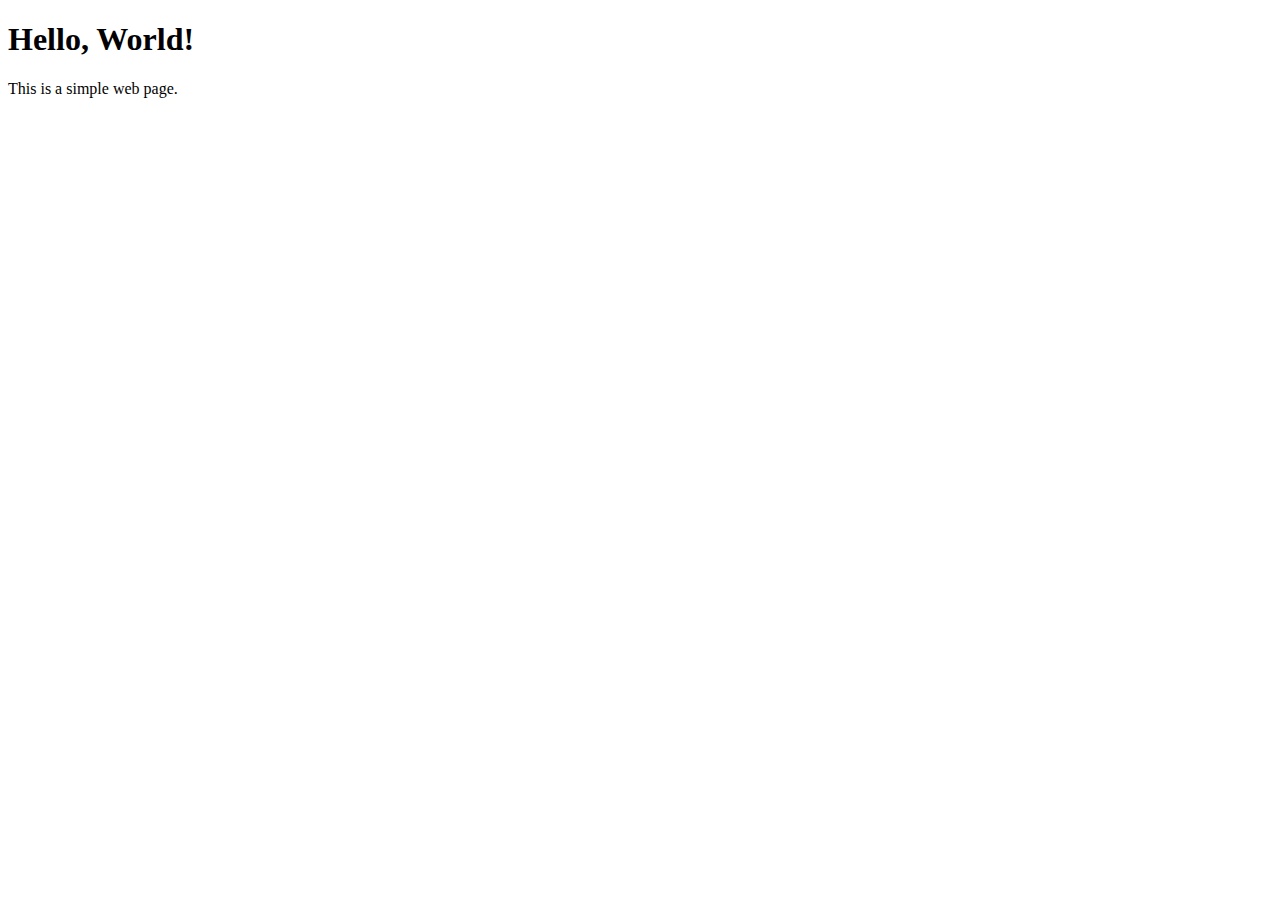
==== index.html @ b4db802f "Create index.html" ====
<!DOCTYPE html>
<html lang="en">
<head>
    <meta charset="UTF-8">
    <meta name="viewport" content="width=device-width, initial-scale=1.0">
    <title>My Simple Web Page</title>
</head>
<body>
    <h1>Hello, World!</h1>
    <p>This is a simple web page.</p>
</body>
</html>
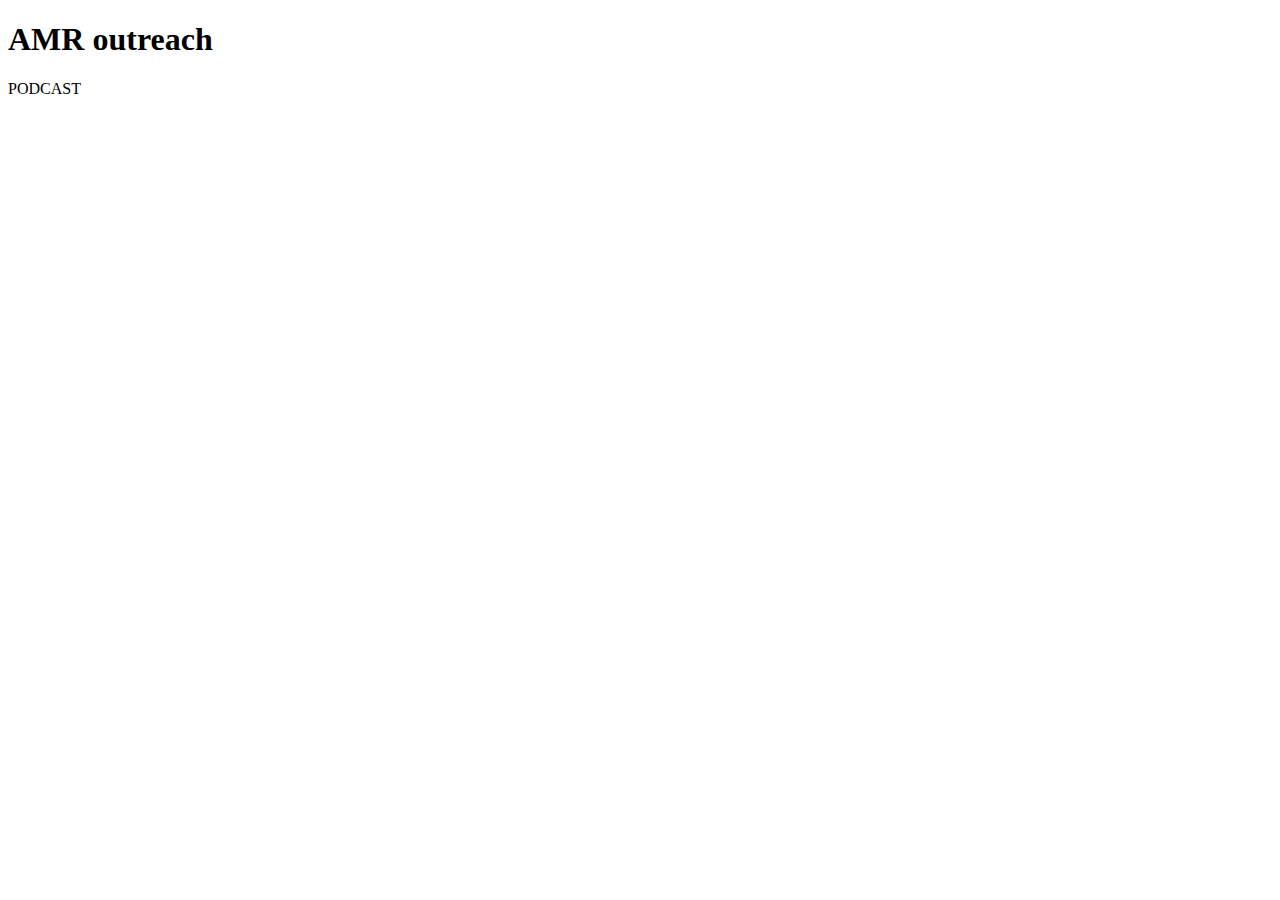
==== commit ef832319: "Update index.html" ====
--- a/index.html
+++ b/index.html
@@ -6,7 +6,7 @@
     <title>My Simple Web Page</title>
 </head>
 <body>
-    <h1>Hello, World!</h1>
-    <p>This is a simple web page.</p>
+    <h1>AMR outreach</h1>
+    <p>PODCAST</p>
 </body>
 </html>
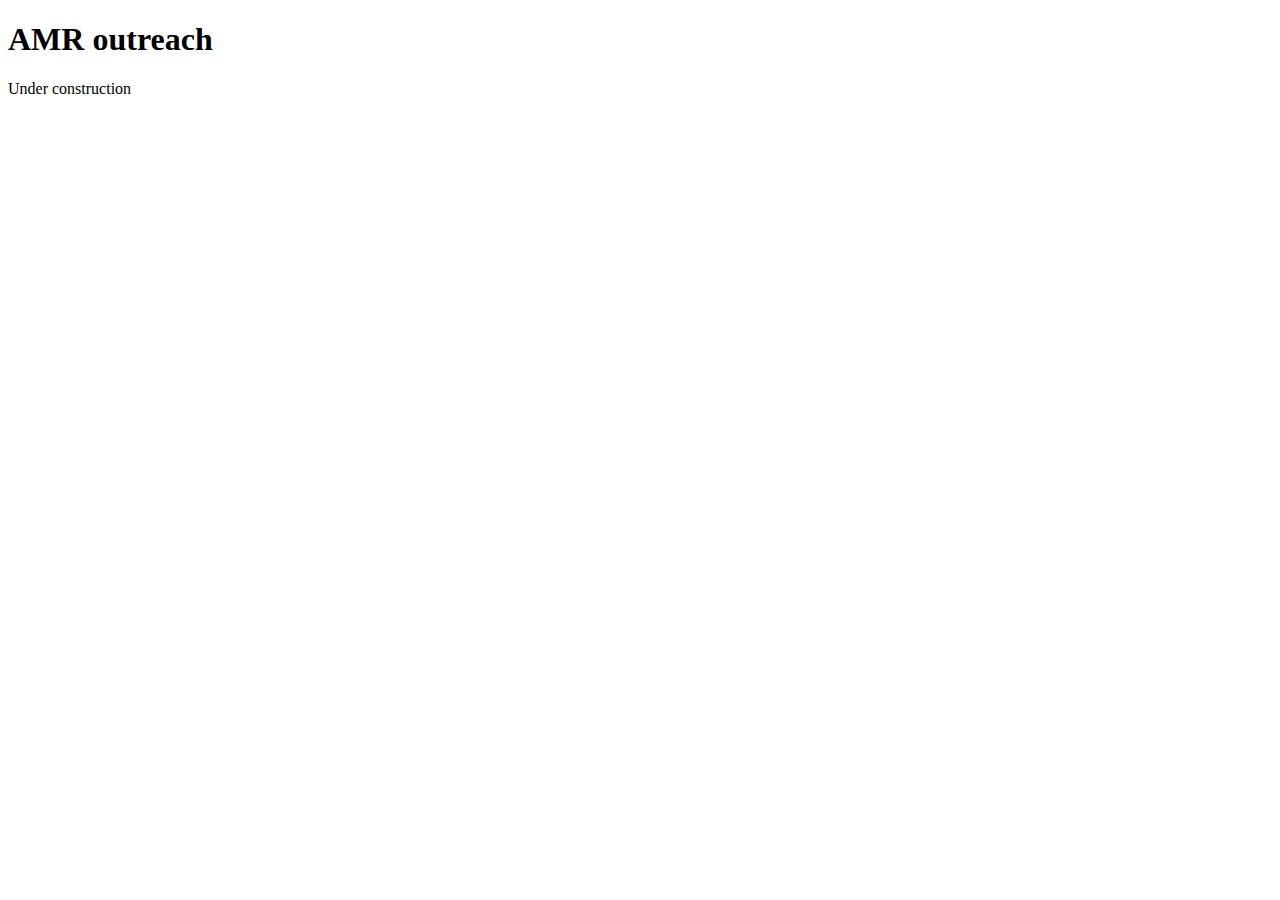
==== commit 07ed2cdd: "Update index.html" ====
--- a/index.html
+++ b/index.html
@@ -7,6 +7,6 @@
 </head>
 <body>
     <h1>AMR outreach</h1>
-    <p>PODCAST</p>
+    <p>Under construction</p>
 </body>
 </html>
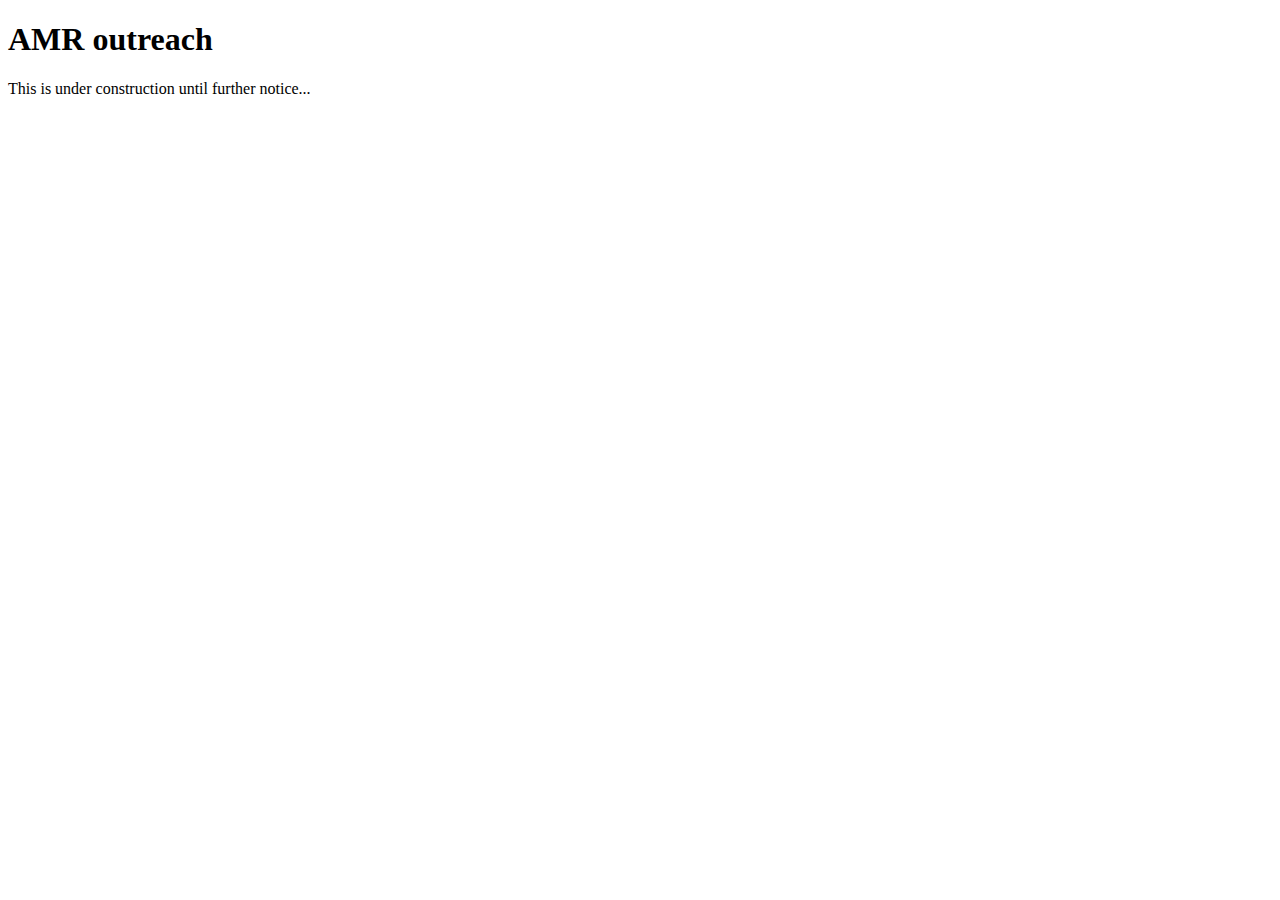
==== commit 8e4b04c1: "test1" ====
--- a/index.html
+++ b/index.html
@@ -7,6 +7,6 @@
 </head>
 <body>
     <h1>AMR outreach</h1>
-    <p>Under construction</p>
+    <p>This is under construction until further notice...</p>
 </body>
 </html>
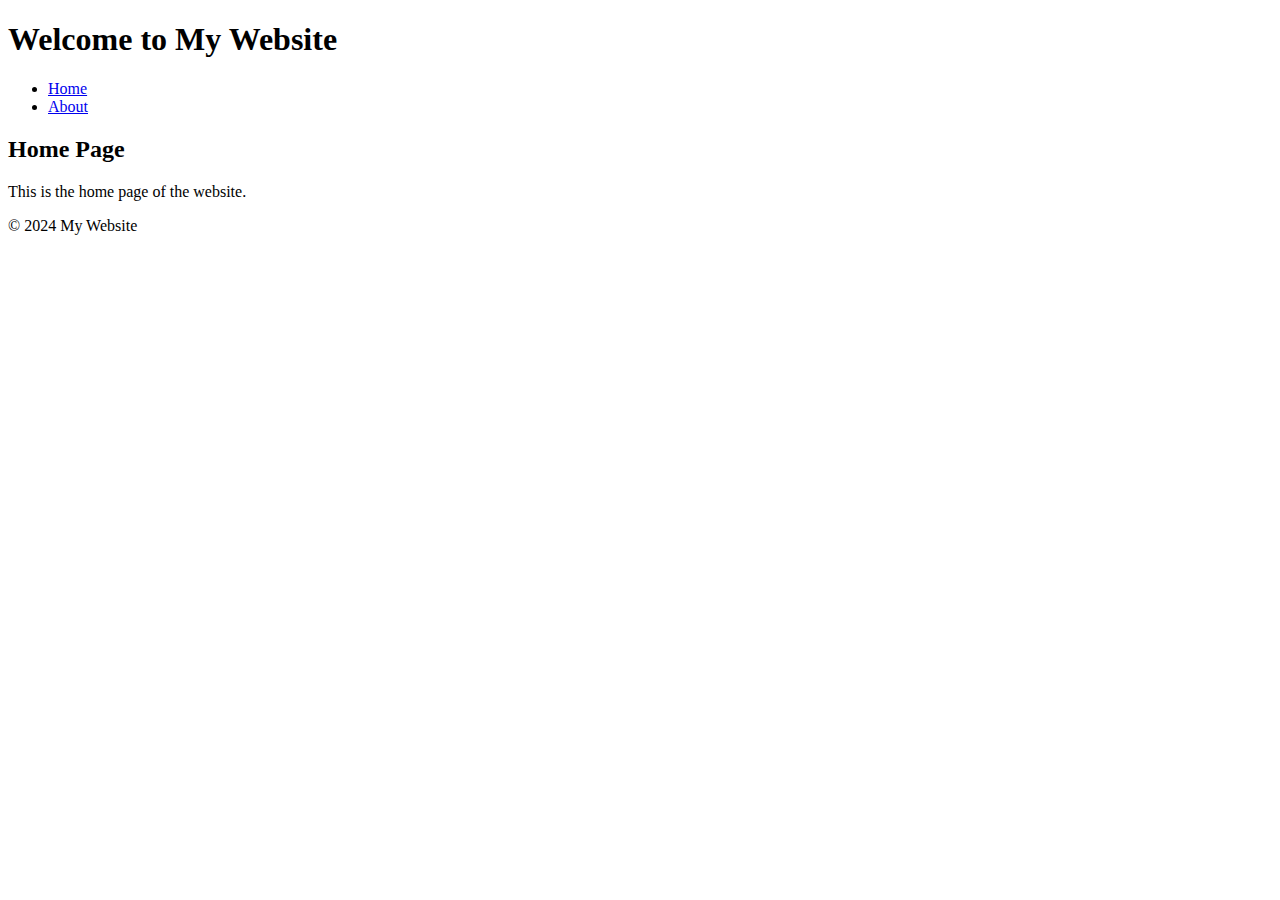
==== commit 5a572a44: "Update index.html" ====
--- a/index.html
+++ b/index.html
@@ -3,10 +3,25 @@
 <head>
     <meta charset="UTF-8">
     <meta name="viewport" content="width=device-width, initial-scale=1.0">
-    <title>My Simple Web Page</title>
+    <title>Home Page</title>
+    <link rel="stylesheet" href="styles.css">
 </head>
 <body>
-    <h1>AMR outreach</h1>
-    <p>This is under construction until further notice...</p>
+    <header>
+        <h1>Welcome to My Website</h1>
+        <nav>
+            <ul>
+                <li><a href="index.html">Home</a></li>
+                <li><a href="about.html">About</a></li>
+            </ul>
+        </nav>
+    </header>
+    <main>
+        <h2>Home Page</h2>
+        <p>This is the home page of the website.</p>
+    </main>
+    <footer>
+        <p>&copy; 2024 My Website</p>
+    </footer>
 </body>
 </html>
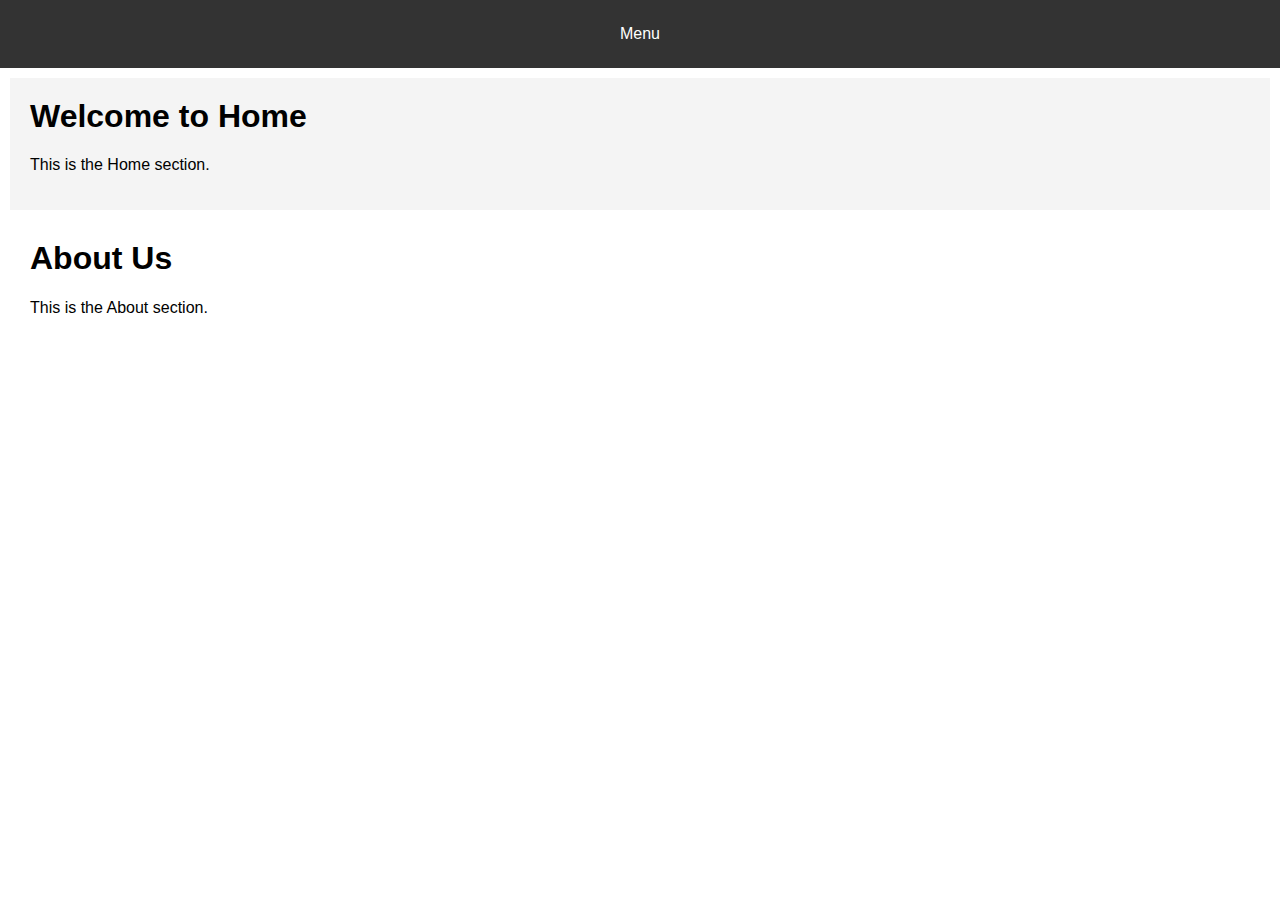
==== commit 5e5eb9d6: "changes" ====
--- a/index.html
+++ b/index.html
@@ -3,25 +3,30 @@
 <head>
     <meta charset="UTF-8">
     <meta name="viewport" content="width=device-width, initial-scale=1.0">
-    <title>Home Page</title>
+    <title>Dropdown Menu Example</title>
     <link rel="stylesheet" href="styles.css">
 </head>
 <body>
     <header>
-        <h1>Welcome to My Website</h1>
-        <nav>
-            <ul>
-                <li><a href="index.html">Home</a></li>
-                <li><a href="about.html">About</a></li>
+        <nav class="navbar">
+            <ul class="nav-list">
+                <li class="nav-item dropdown">
+                    <a href="#" class="dropdown-toggle">Menu</a>
+                    <ul class="dropdown-menu">
+                        <li><a href="#home">Home</a></li>
+                        <li><a href="#about">About</a></li>
+                    </ul>
+                </li>
             </ul>
         </nav>
     </header>
-    <main>
-        <h2>Home Page</h2>
-        <p>This is the home page of the website.</p>
-    </main>
-    <footer>
-        <p>&copy; 2024 My Website</p>
-    </footer>
+    <section id="home">
+        <h1>Welcome to Home</h1>
+        <p>This is the Home section.</p>
+    </section>
+    <section id="about">
+        <h1>About Us</h1>
+        <p>This is the About section.</p>
+    </section>
 </body>
-</html>
+</html>--- a/styles.css
+++ b/styles.css
@@ -0,0 +1,82 @@
+/* styles.css */
+body {
+    font-family: Arial, sans-serif;
+    margin: 0;
+    padding: 0;
+}
+
+header {
+    background-color: #333;
+    color: #fff;
+}
+
+.navbar {
+    display: flex;
+    justify-content: center;
+    padding: 10px 0;
+}
+
+.nav-list {
+    list-style: none;
+    padding: 0;
+    margin: 0;
+}
+
+.nav-item {
+    position: relative;
+}
+
+.nav-item a {
+    color: #fff;
+    text-decoration: none;
+    padding: 15px 20px;
+    display: block;
+}
+
+.nav-item a:hover {
+    background-color: #555;
+}
+
+.dropdown-menu {
+    display: none;
+    position: absolute;
+    top: 100%;
+    left: 0;
+    background-color: #333;
+    min-width: 160px;
+    list-style: none;
+    padding: 0;
+    margin: 0;
+}
+
+.dropdown-menu li {
+    border-bottom: 1px solid #444;
+}
+
+.dropdown-menu li a {
+    padding: 10px 15px;
+    display: block;
+    color: #fff;
+    text-decoration: none;
+}
+
+.dropdown-menu li a:hover {
+    background-color: #555;
+}
+
+.nav-item:hover .dropdown-menu {
+    display: block;
+}
+
+section {
+    padding: 20px;
+    margin: 10px;
+}
+
+section:nth-child(even) {
+    background-color: #f4f4f4;
+}
+
+h1 {
+    margin-top: 0;
+}